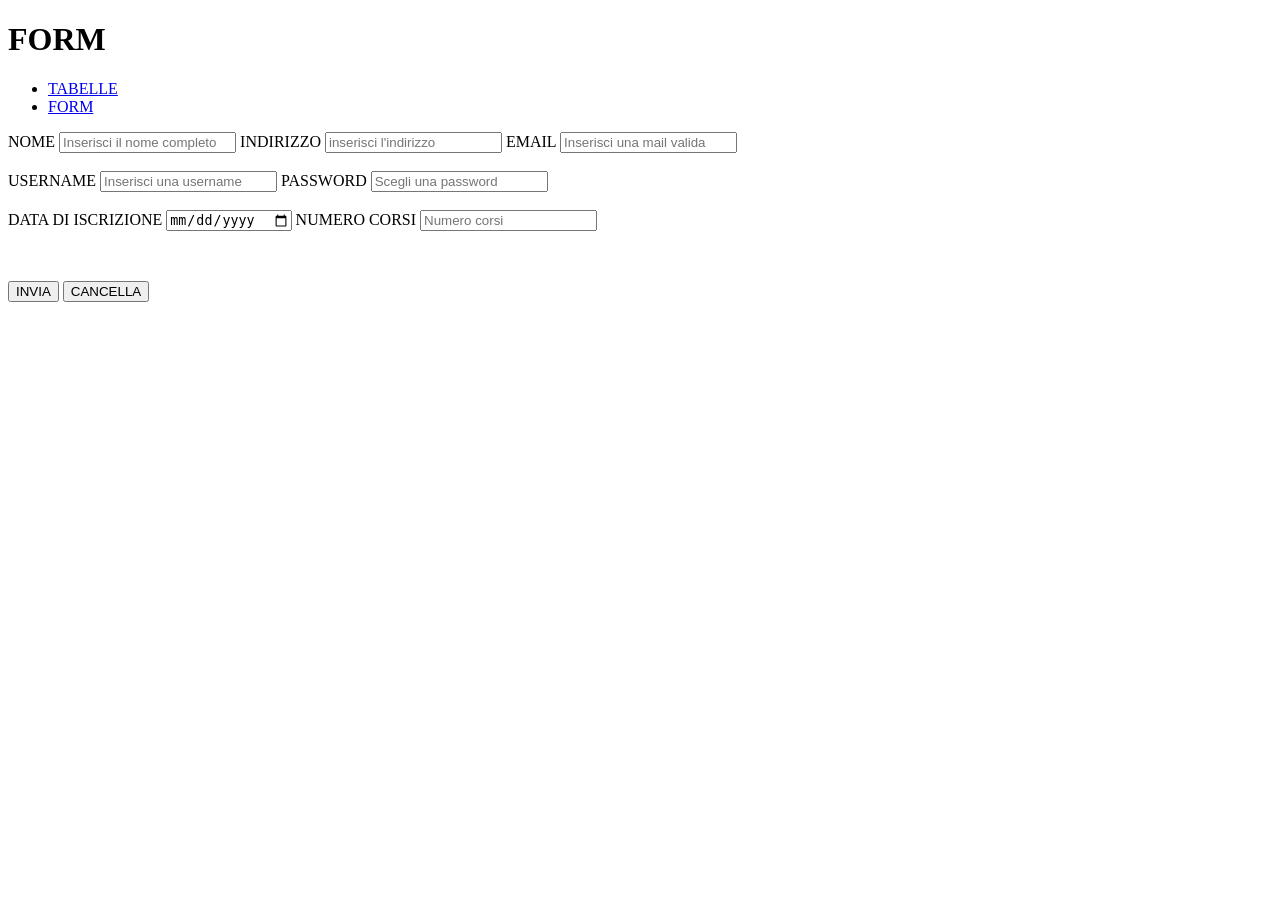
==== form.html @ 971c02e5 "Update" ====
<!DOCTYPE html>
<html lang="en">
<head>
    <meta charset="UTF-8">
    <meta name="viewport" content="width=device-width, initial-scale=1.0">
    <title>FORM</title>
</head>
<body>

      <header>
        <h1>FORM</h1>
            <nav>
                <ul>
                    <li><a href="index.html">TABELLE</a></li>
                    <li><a href="form.html">FORM</a></li>
                </ul>
            </nav>
    </header>
    
    <form method="get" action="grazie.html">

<label for="name">NOME</label>
<input type="text" id="name" name="name" placeholder="Inserisci il nome completo" required />
<label for="address">INDIRIZZO</label>
<input type="text" id="address" name="address" placeholder="inserisci l'indirizzo" />
<label for="email">EMAIL</label>
<input type="text" id="email" name="email" placeholder="Inserisci una mail valida" /> <br /><br />
<label for="username">USERNAME</label>
<input type="text" id="username" name="username" placeholder="Inserisci una username" required />
<label for="passoerd">PASSWORD</label>
<input type="password" id="password" name="password" placeholder="Scegli una password" required /> <br /><br />
<label for="joindate">DATA DI ISCRIZIONE</label>
<input type="date" id="joindate" name="joindata" />
<label for="numero-corsi">NUMERO CORSI</label>
<input type="number" id="courses" name="courses" placeholder="Numero corsi" required />
<p>&nbsp;</p>
<button type="submit" value="invia">INVIA</button>
<button type="reset" value="resetta">CANCELLA</button>

</form>

</body>

</html>
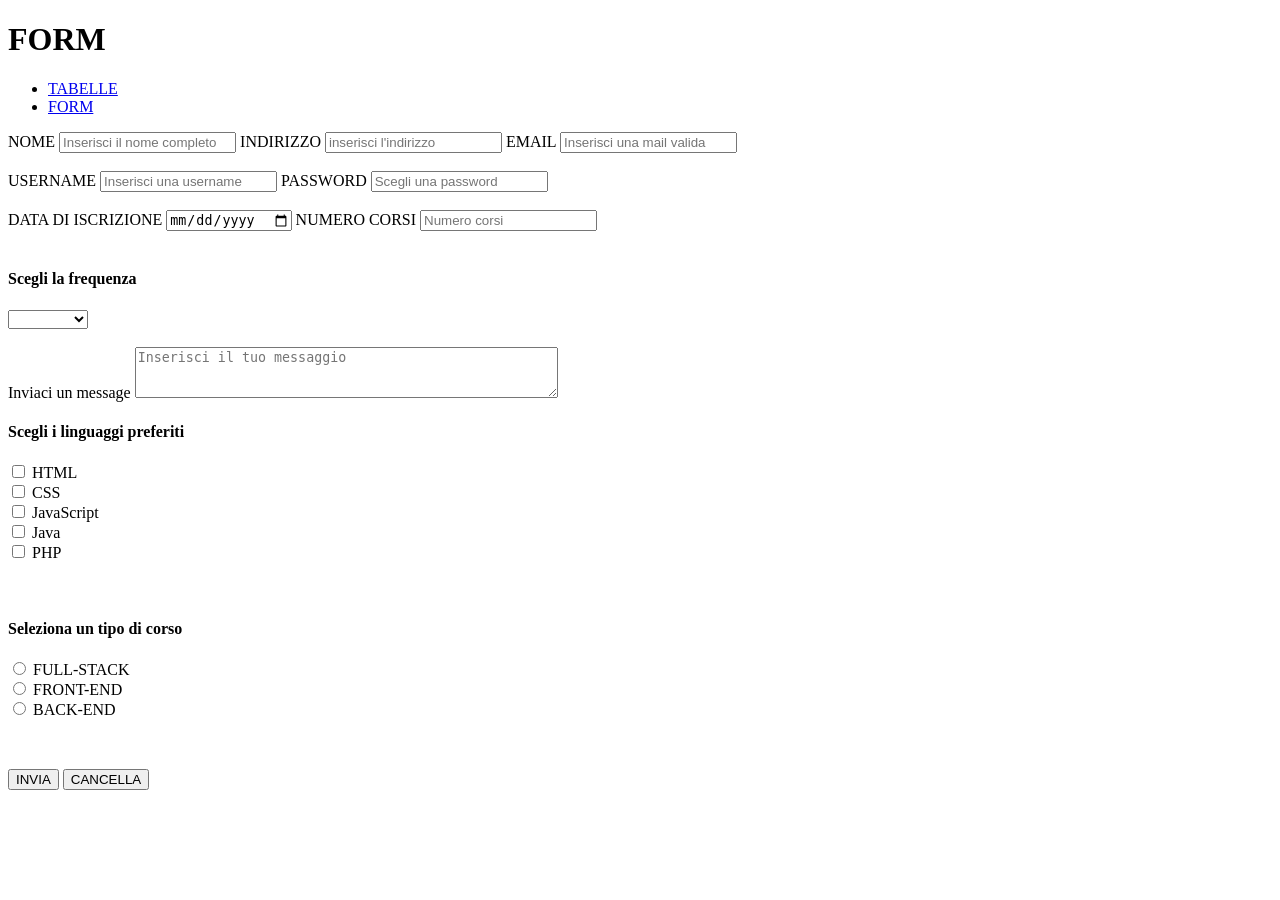
==== commit fd3bc9b9: "Update" ====
--- a/form.html
+++ b/form.html
@@ -1,43 +1,86 @@
 <!DOCTYPE html>
 <html lang="en">
+
 <head>
     <meta charset="UTF-8">
     <meta name="viewport" content="width=device-width, initial-scale=1.0">
     <title>FORM</title>
 </head>
+
 <body>
 
-      <header>
+    <header>
         <h1>FORM</h1>
-            <nav>
-                <ul>
-                    <li><a href="index.html">TABELLE</a></li>
-                    <li><a href="form.html">FORM</a></li>
-                </ul>
-            </nav>
+        <nav>
+            <ul>
+                <li><a href="index.html">TABELLE</a></li>
+                <li><a href="form.html">FORM</a></li>
+            </ul>
+        </nav>
     </header>
-    
+
     <form method="get" action="grazie.html">
+<!-- campi di input -->
+        <label for="name">NOME</label>
+        <input type="text" id="name" name="name" placeholder="Inserisci il nome completo" required />
+        <label for="address">INDIRIZZO</label>
+        <input type="text" id="address" name="address" placeholder="inserisci l'indirizzo" />
+        <label for="email">EMAIL</label>
+        <input type="text" id="email" name="email" placeholder="Inserisci una mail valida" /> <br /><br />
+        <label for="username">USERNAME</label>
+        <input type="text" id="username" name="username" placeholder="Inserisci una username" required />
+        <label for="passoerd">PASSWORD</label>
+        <input type="password" id="password" name="password" placeholder="Scegli una password" required /> <br /><br />
+        <label for="joindate">DATA DI ISCRIZIONE</label>
+        <input type="date" id="joindate" name="joindata" />
+        <label for="numero-corsi">NUMERO CORSI</label>
+        <input type="number" id="courses" name="courses" placeholder="Numero corsi" required /> <br /><br />
+        <label for="frequency">
 
-<label for="name">NOME</label>
-<input type="text" id="name" name="name" placeholder="Inserisci il nome completo" required />
-<label for="address">INDIRIZZO</label>
-<input type="text" id="address" name="address" placeholder="inserisci l'indirizzo" />
-<label for="email">EMAIL</label>
-<input type="text" id="email" name="email" placeholder="Inserisci una mail valida" /> <br /><br />
-<label for="username">USERNAME</label>
-<input type="text" id="username" name="username" placeholder="Inserisci una username" required />
-<label for="passoerd">PASSWORD</label>
-<input type="password" id="password" name="password" placeholder="Scegli una password" required /> <br /><br />
-<label for="joindate">DATA DI ISCRIZIONE</label>
-<input type="date" id="joindate" name="joindata" />
-<label for="numero-corsi">NUMERO CORSI</label>
-<input type="number" id="courses" name="courses" placeholder="Numero corsi" required />
-<p>&nbsp;</p>
-<button type="submit" value="invia">INVIA</button>
-<button type="reset" value="resetta">CANCELLA</button>
+            <!-- select -->
+            <h4>Scegli la frequenza</h4>
+        </label>
+        <select name="frequency" id="frequency">
+            <option value="" selected></option>
+            <option value="FT">Full Time</option>
+            <option value="PT">Part Time</option>
+            <option value="S">Serale</option>
+        </select> <br /><br />
 
-</form>
+        <!-- textarea -->
+<label for="message">Inviaci un message</label>
+<textarea name="message" id="message" rows="3" cols="50" placeholder="Inserisci il tuo messaggio"></textarea>
+
+<!-- checkbob e radio button -->
+ <h4>Scegli i linguaggi preferiti</h4>
+ <input type="checkbox" id="html" name="html" value="html" />
+ <label for="html">HTML</label> <br />
+  <input type="checkbox" id="css" name="css" value="css" />
+ <label for="css">CSS</label> <br />
+ <input type="checkbox" id="javascript" name="javascript" value="javascript" />
+ <label for="javascript">JavaScript</label> <br />
+ <input type="checkbox" id="java" name="java" value="java" />
+ <label for="java">Java</label> <br />
+ <input type="checkbox" id="php" name="php" value="php" />
+ <label for="php">PHP</label> <br />
+ 
+ <br /><br />
+
+ <!-- Perché i radio button siano selezionabili alternativamente devono appartenere alla stessa famiglia, cioè avere lo stesso name -->
+ <h4>Seleziona un tipo di corso</h4>
+ <input type="radio" id="fullstack" name="coursetype" value="fullstack">
+ <label for="fullstack">FULL-STACK</label> <br />
+  <input type="radio" id="frontend" name="coursetype" value="frontend">
+ <label for="frontend">FRONT-END</label> <br />
+ <input type="radio" id="backend" name="coursetype" value="backend">
+ <label for="backend">BACK-END</label> <br />
+
+        <p>&nbsp;</p>
+        <!-- button -->
+        <button type="submit" value="invia">INVIA</button>
+        <button type="reset" value="resetta">CANCELLA</button>
+
+    </form>
 
 </body>
 
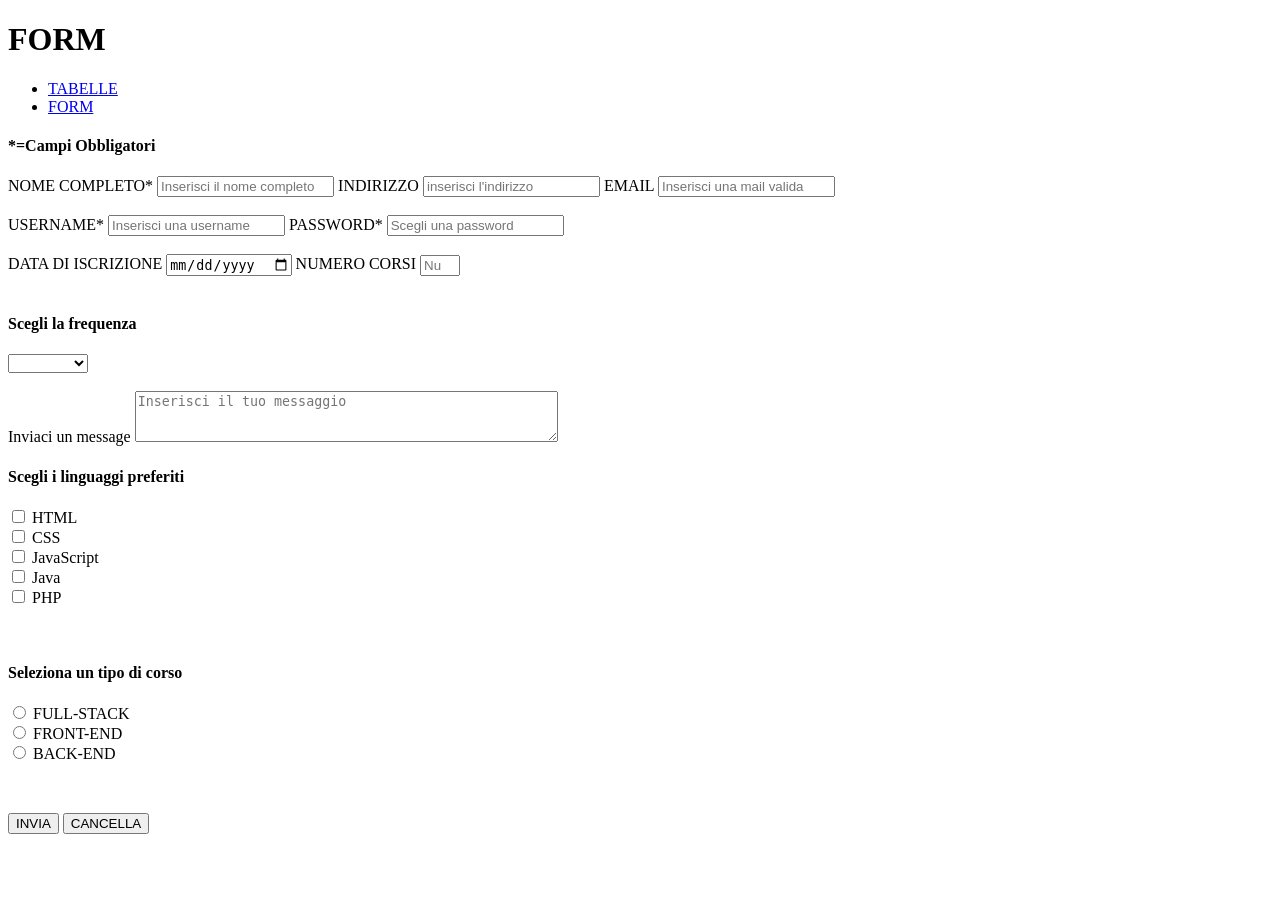
==== commit b1d25af5: "Update" ====
--- a/form.html
+++ b/form.html
@@ -19,22 +19,23 @@
         </nav>
     </header>
 
+    <h4>*=Campi Obbligatori</h5>
     <form method="get" action="grazie.html">
 <!-- campi di input -->
-        <label for="name">NOME</label>
+        <label for="name">NOME COMPLETO*</label>
         <input type="text" id="name" name="name" placeholder="Inserisci il nome completo" required />
         <label for="address">INDIRIZZO</label>
         <input type="text" id="address" name="address" placeholder="inserisci l'indirizzo" />
         <label for="email">EMAIL</label>
-        <input type="text" id="email" name="email" placeholder="Inserisci una mail valida" /> <br /><br />
-        <label for="username">USERNAME</label>
+        <input type="email" id="email" name="email" placeholder="Inserisci una mail valida" /> <br /><br />
+        <label for="username">USERNAME*</label>
         <input type="text" id="username" name="username" placeholder="Inserisci una username" required />
-        <label for="passoerd">PASSWORD</label>
+        <label for="password">PASSWORD*</label>
         <input type="password" id="password" name="password" placeholder="Scegli una password" required /> <br /><br />
         <label for="joindate">DATA DI ISCRIZIONE</label>
         <input type="date" id="joindate" name="joindata" />
         <label for="numero-corsi">NUMERO CORSI</label>
-        <input type="number" id="courses" name="courses" placeholder="Numero corsi" required /> <br /><br />
+        <input type="number" id="courses" name="courses" placeholder="Numero corsi" min="1" max="5" required /> <br /><br />
         <label for="frequency">
 
             <!-- select -->
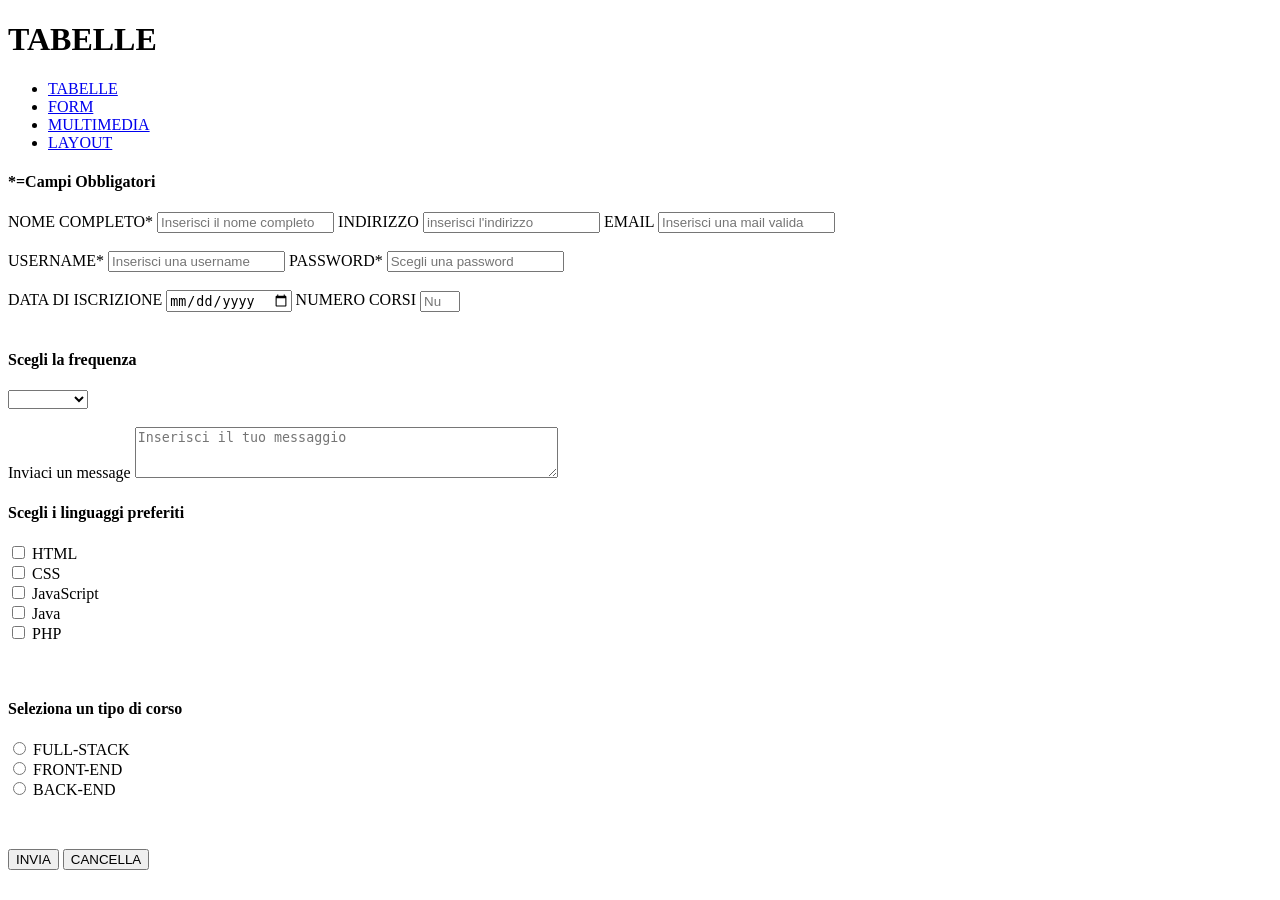
==== commit 2561135c: "Update" ====
--- a/form.html
+++ b/form.html
@@ -10,78 +10,84 @@
 <body>
 
     <header>
-        <h1>FORM</h1>
+        <h1>TABELLE</h1>
         <nav>
             <ul>
                 <li><a href="index.html">TABELLE</a></li>
                 <li><a href="form.html">FORM</a></li>
+                <li><a href="multimedia.html">MULTIMEDIA</a></li>
+                <li><a href="layout.html">LAYOUT</a></li>
+
             </ul>
         </nav>
     </header>
 
     <h4>*=Campi Obbligatori</h5>
-    <form method="get" action="grazie.html">
-<!-- campi di input -->
-        <label for="name">NOME COMPLETO*</label>
-        <input type="text" id="name" name="name" placeholder="Inserisci il nome completo" required />
-        <label for="address">INDIRIZZO</label>
-        <input type="text" id="address" name="address" placeholder="inserisci l'indirizzo" />
-        <label for="email">EMAIL</label>
-        <input type="email" id="email" name="email" placeholder="Inserisci una mail valida" /> <br /><br />
-        <label for="username">USERNAME*</label>
-        <input type="text" id="username" name="username" placeholder="Inserisci una username" required />
-        <label for="password">PASSWORD*</label>
-        <input type="password" id="password" name="password" placeholder="Scegli una password" required /> <br /><br />
-        <label for="joindate">DATA DI ISCRIZIONE</label>
-        <input type="date" id="joindate" name="joindata" />
-        <label for="numero-corsi">NUMERO CORSI</label>
-        <input type="number" id="courses" name="courses" placeholder="Numero corsi" min="1" max="5" required /> <br /><br />
-        <label for="frequency">
+        <form method="get" action="grazie.html">
+            <!-- campi di input -->
+            <label for="name">NOME COMPLETO*</label>
+            <input type="text" id="name" name="name" placeholder="Inserisci il nome completo" required />
+            <label for="address">INDIRIZZO</label>
+            <input type="text" id="address" name="address" placeholder="inserisci l'indirizzo" />
+            <label for="email">EMAIL</label>
+            <input type="email" id="email" name="email" placeholder="Inserisci una mail valida" /> <br /><br />
+            <label for="username">USERNAME*</label>
+            <input type="text" id="username" name="username" placeholder="Inserisci una username" required />
+            <label for="password">PASSWORD*</label>
+            <input type="password" id="password" name="password" placeholder="Scegli una password" required />
+            <br /><br />
+            <label for="joindate">DATA DI ISCRIZIONE</label>
+            <input type="date" id="joindate" name="joindata" />
+            <label for="numero-corsi">NUMERO CORSI</label>
+            <input type="number" id="courses" name="courses" placeholder="Numero corsi" min="1" max="5" required />
+            <br /><br />
+            <label for="frequency">
 
-            <!-- select -->
-            <h4>Scegli la frequenza</h4>
-        </label>
-        <select name="frequency" id="frequency">
-            <option value="" selected></option>
-            <option value="FT">Full Time</option>
-            <option value="PT">Part Time</option>
-            <option value="S">Serale</option>
-        </select> <br /><br />
+                <!-- select -->
+                <h4>Scegli la frequenza</h4>
+            </label>
+            <select name="frequency" id="frequency">
+                <option value="" selected></option>
+                <option value="FT">Full Time</option>
+                <option value="PT">Part Time</option>
+                <option value="S">Serale</option>
+            </select> <br /><br />
 
-        <!-- textarea -->
-<label for="message">Inviaci un message</label>
-<textarea name="message" id="message" rows="3" cols="50" placeholder="Inserisci il tuo messaggio"></textarea>
+            <!-- textarea -->
+            <label for="message">Inviaci un message</label>
+            <textarea name="message" id="message" rows="3" cols="50"
+                placeholder="Inserisci il tuo messaggio"></textarea>
 
-<!-- checkbob e radio button -->
- <h4>Scegli i linguaggi preferiti</h4>
- <input type="checkbox" id="html" name="html" value="html" />
- <label for="html">HTML</label> <br />
-  <input type="checkbox" id="css" name="css" value="css" />
- <label for="css">CSS</label> <br />
- <input type="checkbox" id="javascript" name="javascript" value="javascript" />
- <label for="javascript">JavaScript</label> <br />
- <input type="checkbox" id="java" name="java" value="java" />
- <label for="java">Java</label> <br />
- <input type="checkbox" id="php" name="php" value="php" />
- <label for="php">PHP</label> <br />
- 
- <br /><br />
+            <!-- checkbob e radio button -->
+            <h4>Scegli i linguaggi preferiti</h4>
+            <input type="checkbox" id="html" name="html" value="html" />
+            <label for="html">HTML</label> <br />
+            <input type="checkbox" id="css" name="css" value="css" />
+            <label for="css">CSS</label> <br />
+            <input type="checkbox" id="javascript" name="javascript" value="javascript" />
+            <label for="javascript">JavaScript</label> <br />
+            <input type="checkbox" id="java" name="java" value="java" />
+            <label for="java">Java</label> <br />
+            <input type="checkbox" id="php" name="php" value="php" />
+            <label for="php">PHP</label> <br />
 
- <!-- Perché i radio button siano selezionabili alternativamente devono appartenere alla stessa famiglia, cioè avere lo stesso name -->
- <h4>Seleziona un tipo di corso</h4>
- <input type="radio" id="fullstack" name="coursetype" value="fullstack">
- <label for="fullstack">FULL-STACK</label> <br />
-  <input type="radio" id="frontend" name="coursetype" value="frontend">
- <label for="frontend">FRONT-END</label> <br />
- <input type="radio" id="backend" name="coursetype" value="backend">
- <label for="backend">BACK-END</label> <br />
+            <br /><br />
 
-        <p>&nbsp;</p>
-        <!-- button -->
-        <button type="submit" value="invia">INVIA</button>
-        <button type="reset" value="resetta">CANCELLA</button>
+            <!-- Perché i radio button siano selezionabili alternativamente devono appartenere alla stessa famiglia, cioè avere lo stesso name -->
+            <h4>Seleziona un tipo di corso</h4>
+            <input type="radio" id="fullstack" name="coursetype" value="fullstack">
+            <label for="fullstack">FULL-STACK</label> <br />
+            <input type="radio" id="frontend" name="coursetype" value="frontend">
+            <label for="frontend">FRONT-END</label> <br />
+            <input type="radio" id="backend" name="coursetype" value="backend">
+            <label for="backend">BACK-END</label> <br />
 
-    </form>
+            <p>&nbsp;</p>
+            <!-- button -->
+            <button type="submit" value="invia">INVIA</button>
+            <button type="reset" value="resetta">CANCELLA</button>
+
+        </form>
 
 </body>
 
